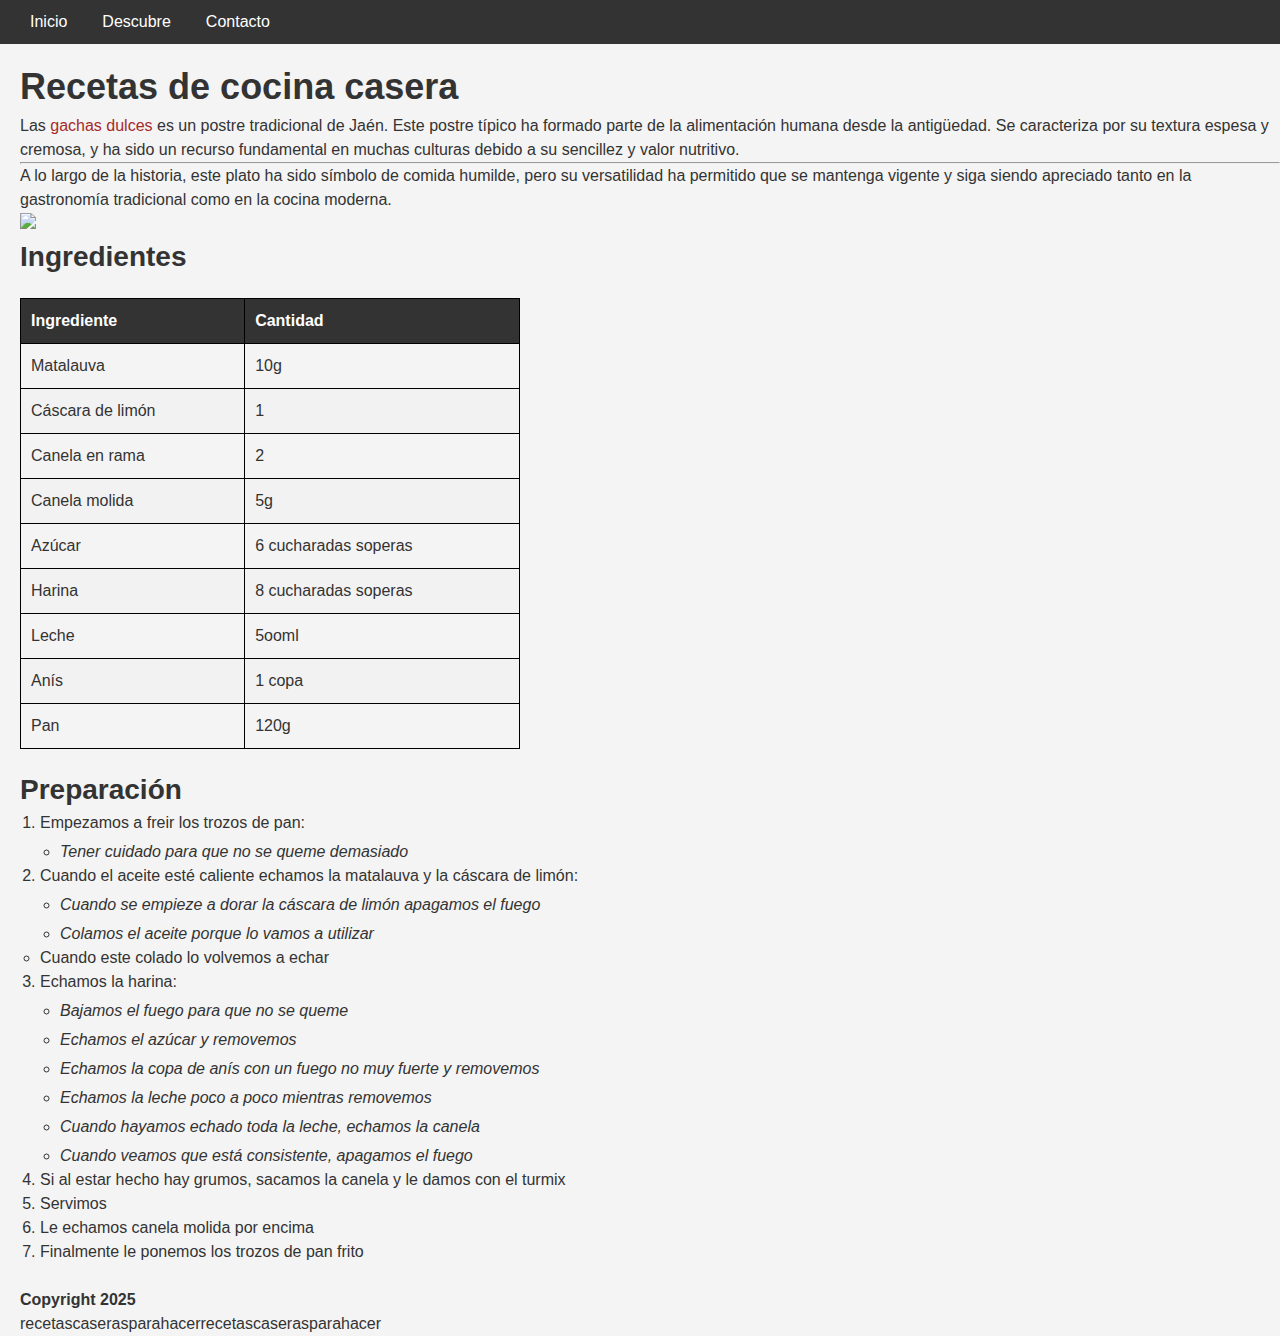
==== index.html @ 8976e1b1 "Add files via upload" ====
<!DOCTYPE html>
<html lang="en">  
<head>
    <title>Recetas de cocina casera</title>
    <link rel="stylesheet" href="style.css">
</head>
<body>

    <h1 id="Titulo">Recetas de cocina casera</h1>
    <p>Las<span style="color: brown;"> gachas dulces</span> es un postre tradicional de Jaén. Este postre típico
        ha formado parte de la alimentación humana desde la antigüedad.
        Se caracteriza por su textura espesa y cremosa, y ha sido un recurso fundamental en muchas culturas 
        debido a su sencillez y valor nutritivo.</p>
        <hr>
        <p> A lo largo de la historia, este plato ha sido símbolo de comida humilde, pero su versatilidad ha permitido
            que se mantenga vigente y siga siendo apreciado tanto en la gastronomía tradicional como
            en la cocina moderna.
        </p>
        <img src="https://cdn.recetasderechupete.com/wp-content/uploads/2023/05/Gachas-dulces-andaluzas-paso-15.png"/>
         <h2>Ingredientes</h2>
         <style>
            table, th, td{border:1px solid black}
        </style>
         <table style="width: 500px;">
            <thead>
            <tr>
                <th>Ingrediente</th>
                <th>Cantidad</th>
            </tr>
            </thead>
            <tbody>
                <tr>
                    <td>Matalauva</td>
                    <td>10g</td>
                </tr>
                <tr>
                    <td>Cáscara de limón</td>
                    <td>1</td>
                </tr>
                <tr>
                    <td>Canela en rama</td>
                    <td>2</td>
                </tr>
                <tr>
                    <td>Canela molida</td>
                    <td>5g</td>
                </tr>
                <tr>
                    <td>Azúcar</td>
                    <td>6 cucharadas soperas</td>
                </tr>
                <tr>
                    <td>Harina</td>
                    <td>8 cucharadas soperas</td>
                </tr>
                <tr>
                    <td>Leche</td>
                    <td>5ooml</td>
                </tr>
                <tr>
                    <td>Anís</td>
                    <td>1 copa</td>
                </tr>
                <tr>
                    <td>Pan</td>
                    <td>120g</td>
                </tr>
            </tbody>
        </table>
        <h2>Preparación</h2>
        <ol>
            <li>Empezamos a freir los trozos de pan:</li>
            <ul>
                <li class="subtipo">Tener cuidado para que no se queme demasiado</li>
            </ul>
            <li>Cuando el aceite esté caliente echamos la matalauva y la cáscara de limón:</li>
            <ul>
                <li class="subtipo">Cuando se empieze a dorar la cáscara de limón apagamos el fuego</li>
                <li class="subtipo">Colamos el aceite porque lo vamos a utilizar</li>
                <li>Cuando este colado lo volvemos a echar</li>
            </ul>
            <li>Echamos la harina:</li>
            <ul>
                <li class="subtipo">Bajamos el fuego para que no se queme</li>
                <li class="subtipo">Echamos el azúcar y removemos</li>
                <li class="subtipo">Echamos la copa de anís con un fuego no muy fuerte y removemos</li>
                <li class="subtipo">Echamos la leche poco a poco mientras removemos</li>
                <li class="subtipo">Cuando hayamos echado toda la leche, echamos la canela</li>
                <li class="subtipo">Cuando veamos que está consistente, apagamos el fuego</li>
            </ul>
            <li>Si al estar hecho hay grumos, sacamos la canela y le damos con el turmix</li>
            <li>Servimos</li>
            <li>Le echamos canela molida por encima</li>
            <li>Finalmente le ponemos los trozos de pan frito</li>  
        </ol>
        <br>
        <p> <strong>Copyright 2025</strong></p>
            </footer>

            <!--Menu despegable-->
           
            <head>
                <meta charset="UTF-8">
                <meta name="viewport" content="width=device-width, initial-scale=1.0">
                <title>Menú Desplegable</title>
                <link rel="stylesheet" href="menu.css">
            </head>
            <body>
                <!-- Menú de navegación -->
                <nav class="navbar">
                    <input type="checkbox" id="menu-toggle">
                    <label for="menu-toggle" class="menu-icon">
                        <img src="menu.png" alt="Menú" width="30" height="30">
                    </label>
            
                    <ul class="menu">
                        <li><a href="#">Inicio</a></li>
                        <li class="dropdown">
                            <a href="#" class="dropbtn">Descubre</a>
                            <ul class="dropdown-content">
                                <li><a href="apartado 1.html">Apartado 1</a></li>
                                <li><a href="apartado 2.html">Apartado 2</a></li>
                                <li><a href="apartado 3.html">Apartado 3</a></li>
                            </ul>
                        </li>
                        <li><a href="contacto.html">Contacto</a></li>
                    </ul>
                </nav>
                
            
                recetascaserasparahacerrecetascaserasparahacer
</body>
</html>
---- style.css ----
body{
    font-size: 16px;
    font-family: Arial, Helvetica, sans-serif; 
    line-height: 1.5;
    color: #333
}

h1{
    font-size: 36px;
    font-weight: bold;
}

h2{
    font-size: 28px;
}

h3{
    font-size: 22px;
}

p{
    font-size: 16px;
}
.small-text {
    font-size: 12px;
}

a {
    font-size: 16px;
    color: blue;
    text-decoration: none;
}

a:hover{
    text-decoration: underline;
}


.subtipo{
    margin-left: 20px;
    margin-top: 5px;
    font-style: italic;
}
---- menu.css ----
/* Reset básico, para asegurarnos de que no haya interferencia con otros elementos */
*,
*::before,
*::after {
    margin: 0;
    padding: 0;
    box-sizing: border-box;
}

/* Estilos generales de la página */
body {
    font-family: Arial, sans-serif;
    background-color: #f4f4f4; /* Fondo claro */
    padding-top: 60px; /* Evitar que el contenido quede cubierto por el menú fijo */
    margin-left: 20px; /* Ajusta margen  pàgina web */
}

/* Estilo para tablas */
table {
    width: 100%;
    margin: 20px 0;
    border-collapse: collapse;
}

th, td {
    padding: 10px;
    text-align: left;
}

th {
    background-color: #333;
    color: white;
}

tr:nth-child(even) {
    background-color: #f2f2f2;
}

ol {
    margin-left: 20px;
}

/* Menú de navegación */
.navbar {
    background-color: #333;
    padding: 10px 20px;
    display: flex;
    justify-content: space-between;
    align-items: center;
    position: fixed; /* Fija el menú en la parte superior */
    left: 0;
    width: 100%;
    top: 0;
    z-index: 1000;
}


/* Menú de navegación (ul) */
.navbar .menu {
    list-style: none;
    display: flex; /* Menú horizontal en escritorio */
}

.navbar .menu li {
    margin-right: 15px;
}

.navbar .menu a {
    color: white;
    text-decoration: none;
    padding: 10px;
}

.navbar .menu a:hover {
    background-color: #555; /* Color al pasar el ratón sobre los enlaces */
}

/* Menú desplegable */
.navbar .dropdown-content {
    display: none;
    position: absolute;
    background-color: #444;
    min-width: 150px;
    top: 100%;
    left: 0;
    list-style: none;
}

.navbar .dropdown-content li a {
    padding: 10px;
    color: white;
    display: block;
}

/* Mostrar submenú al hacer hover */
.navbar .dropdown:hover .dropdown-content {
    display: block;
}

/* Ocultar checkbox del menú (no visible) */
#menu-toggle {
    display: none;
}

/* Icono del menú hamburguesa */
.menu-icon {
    display: none;
    cursor: pointer;
}

.menu-icon img {
    width: 30px;
    height: 30px;
}

/* Menú en pantallas pequeñas */
@media (max-width: 768px) {
    /* Mostrar el icono hamburguesa */
    .menu-icon {
        display: block;
    }

    /* Mostrar el menú cuando el checkbox está marcado */
    #menu-toggle:checked + .menu-icon + .menu {
        display: flex;
        flex-direction: column; /* El menú se muestra en columna */
        background-color: #333;
        position: absolute;
        top: 50px; /* Menú debajo del navbar */
        left: 0;
        width: 100%;
    }

    /* Asegurarse de que los ítems ocupen todo el ancho en móviles */
    .navbar .menu li {
        width: 100%;
        margin: 10px 0;
    }

    /* Estilo de los enlaces en el menú desplegable */
    .navbar .menu li a {
        padding: 15px; /* Aumentamos el padding para hacerlos más grandes en móviles */
        text-align: center;
    }
}
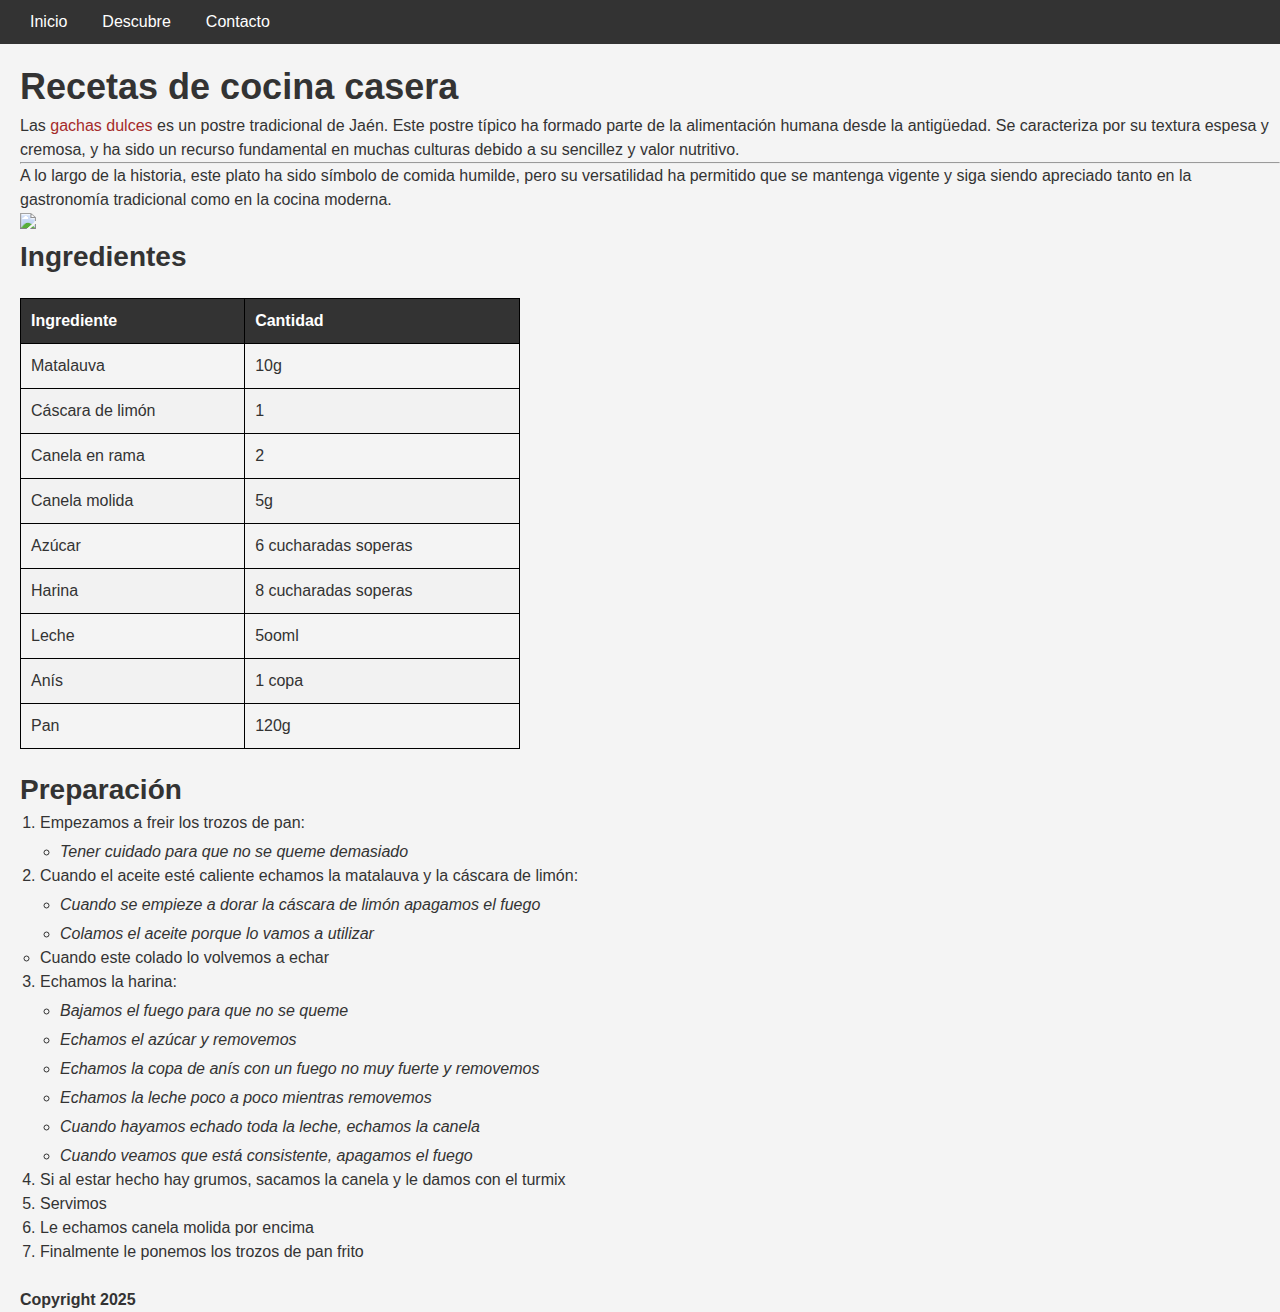
==== commit 34b5ad54: "index.html" ====
--- a/index.html
+++ b/index.html
@@ -128,6 +128,5 @@
                 </nav>
                 
             
-                recetascaserasparahacerrecetascaserasparahacer
 </body>
-</html>+</html>
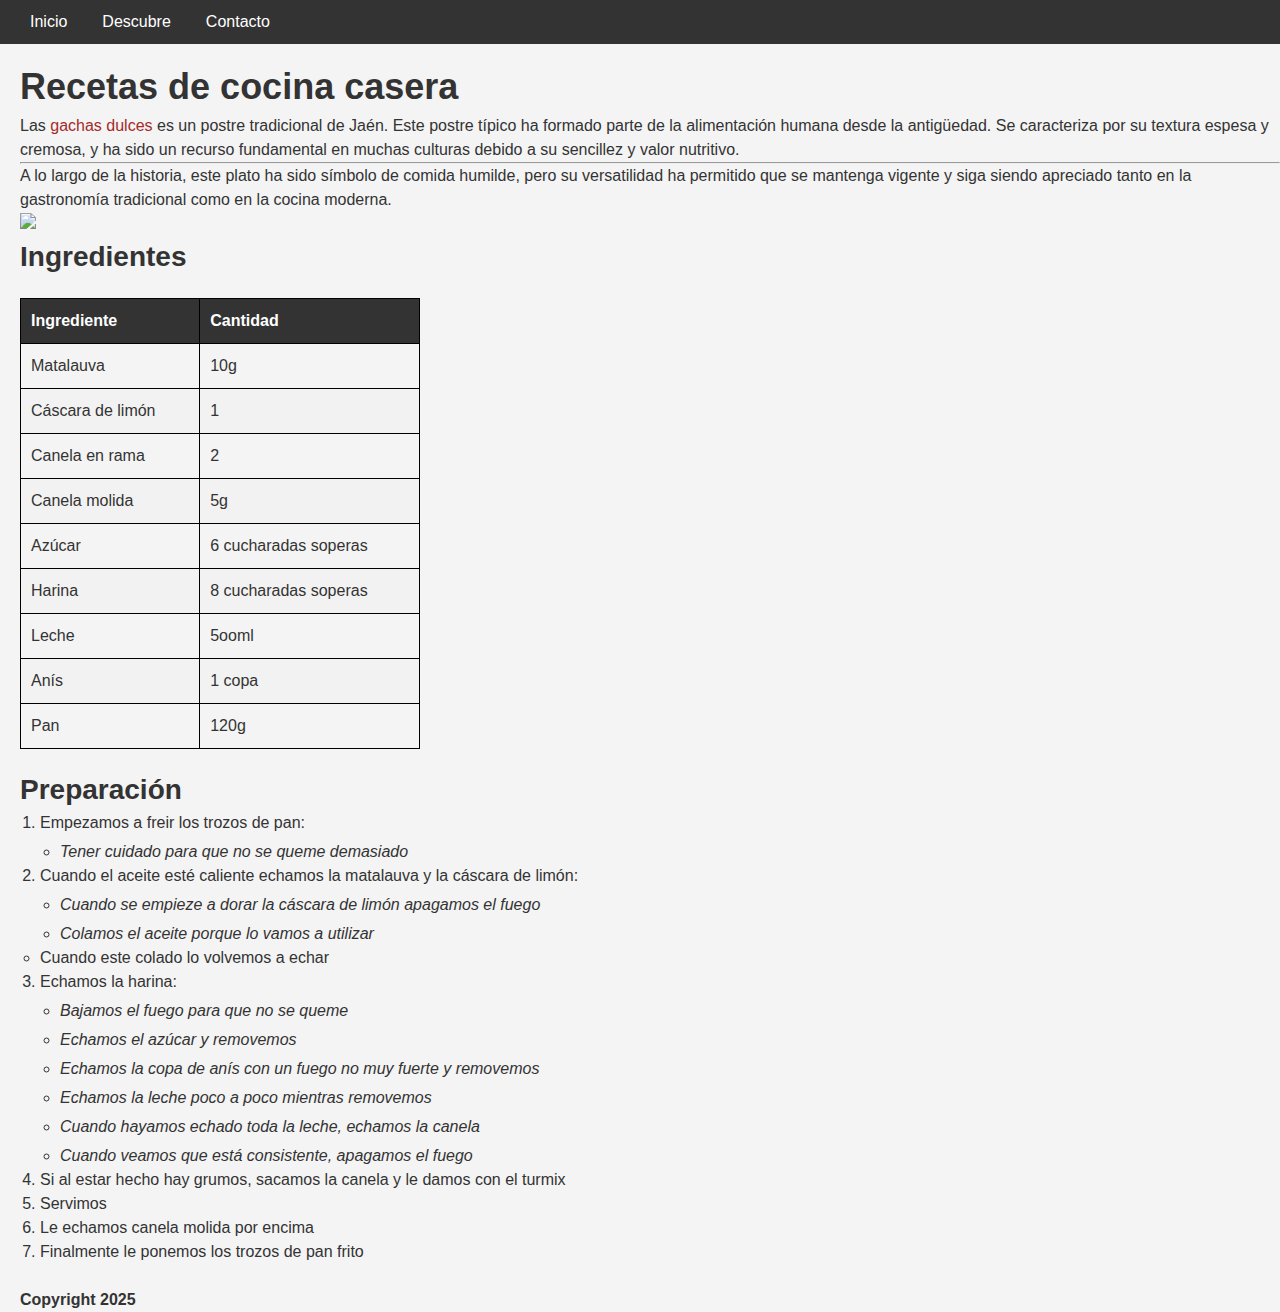
==== commit e45cb3e8: "index.html" ====
--- a/index.html
+++ b/index.html
@@ -21,7 +21,7 @@
          <style>
             table, th, td{border:1px solid black}
         </style>
-         <table style="width: 500px;">
+         <table style="width: 400px;">
             <thead>
             <tr>
                 <th>Ingrediente</th>
--- a/style.css
+++ b/style.css
@@ -36,8 +36,25 @@
 }
 
 
+/* Media Query: Ajustes para pantallas pequeñas */
+@media (max-width: 768px) {
+    body {
+        font-size: 14px; /* Reducir el tamaño del texto en móviles */
+    }
+    .contenedor {
+        padding: 10px; /* Reducir padding para más espacio */
+    }
+    img {
+        width: 100%; /* Asegurar que las imágenes ocupen todo el ancho disponible */
+    }
+}
+
+
+
+
+
 .subtipo{
     margin-left: 20px;
     margin-top: 5px;
     font-style: italic;
-}+}
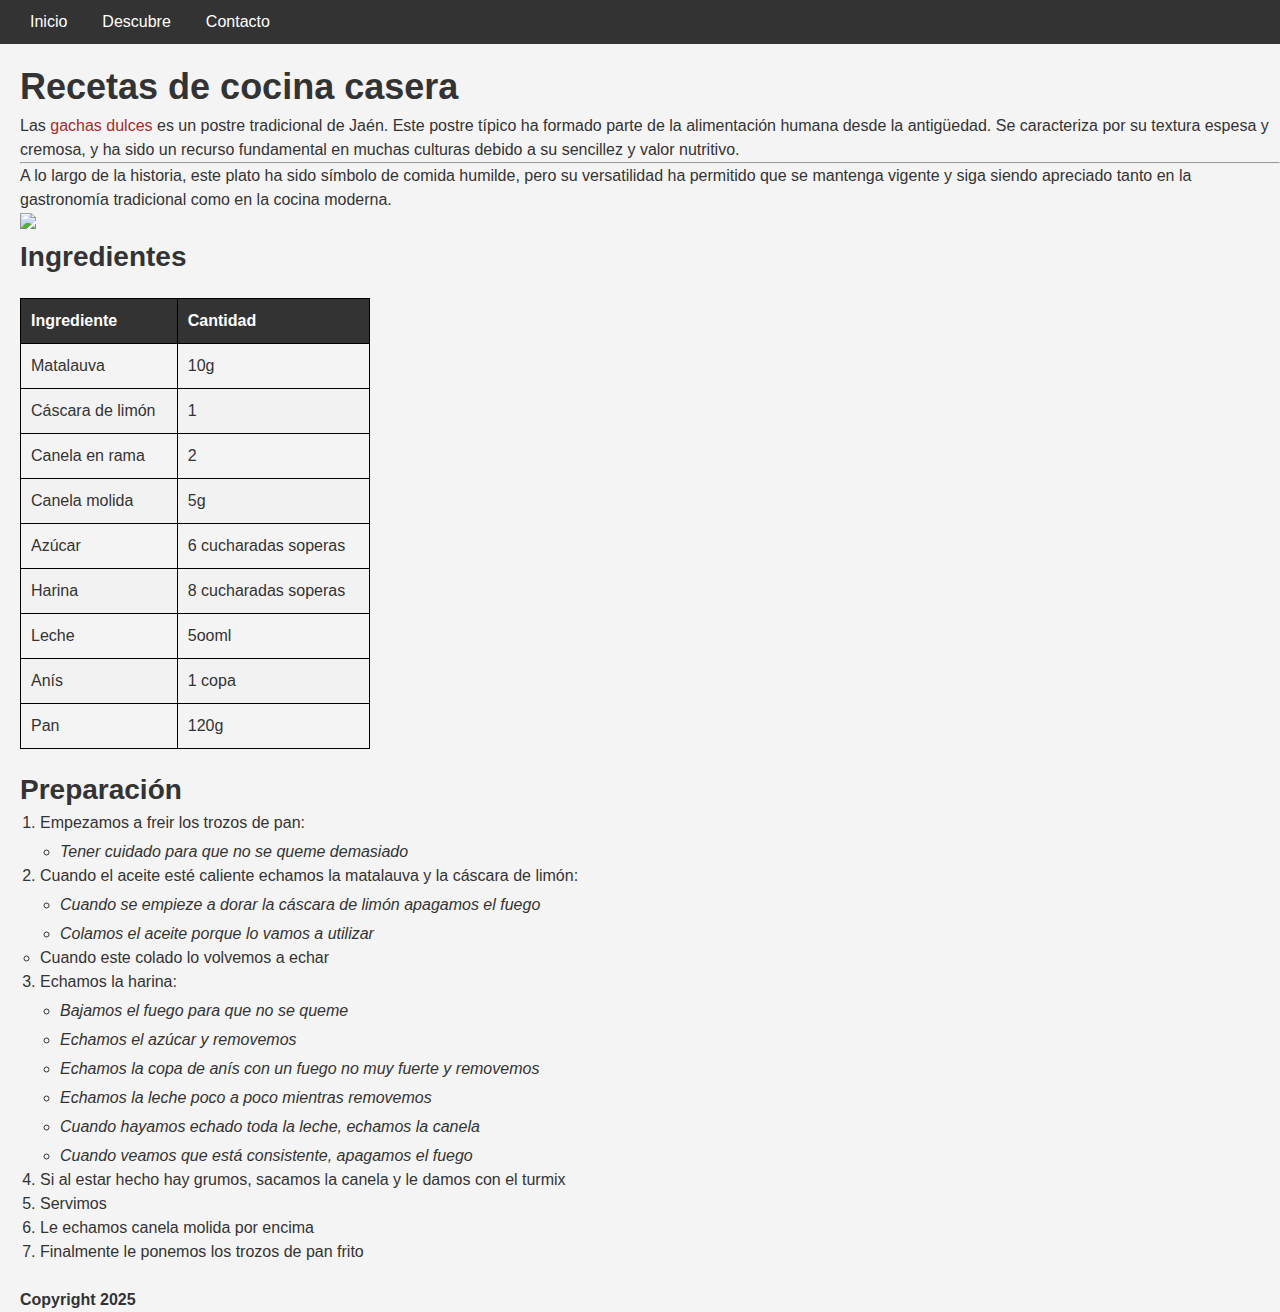
==== commit 4a766509: "index.html" ====
--- a/index.html
+++ b/index.html
@@ -21,7 +21,7 @@
          <style>
             table, th, td{border:1px solid black}
         </style>
-         <table style="width: 400px;">
+         <table style="width: 350px;">
             <thead>
             <tr>
                 <th>Ingrediente</th>
